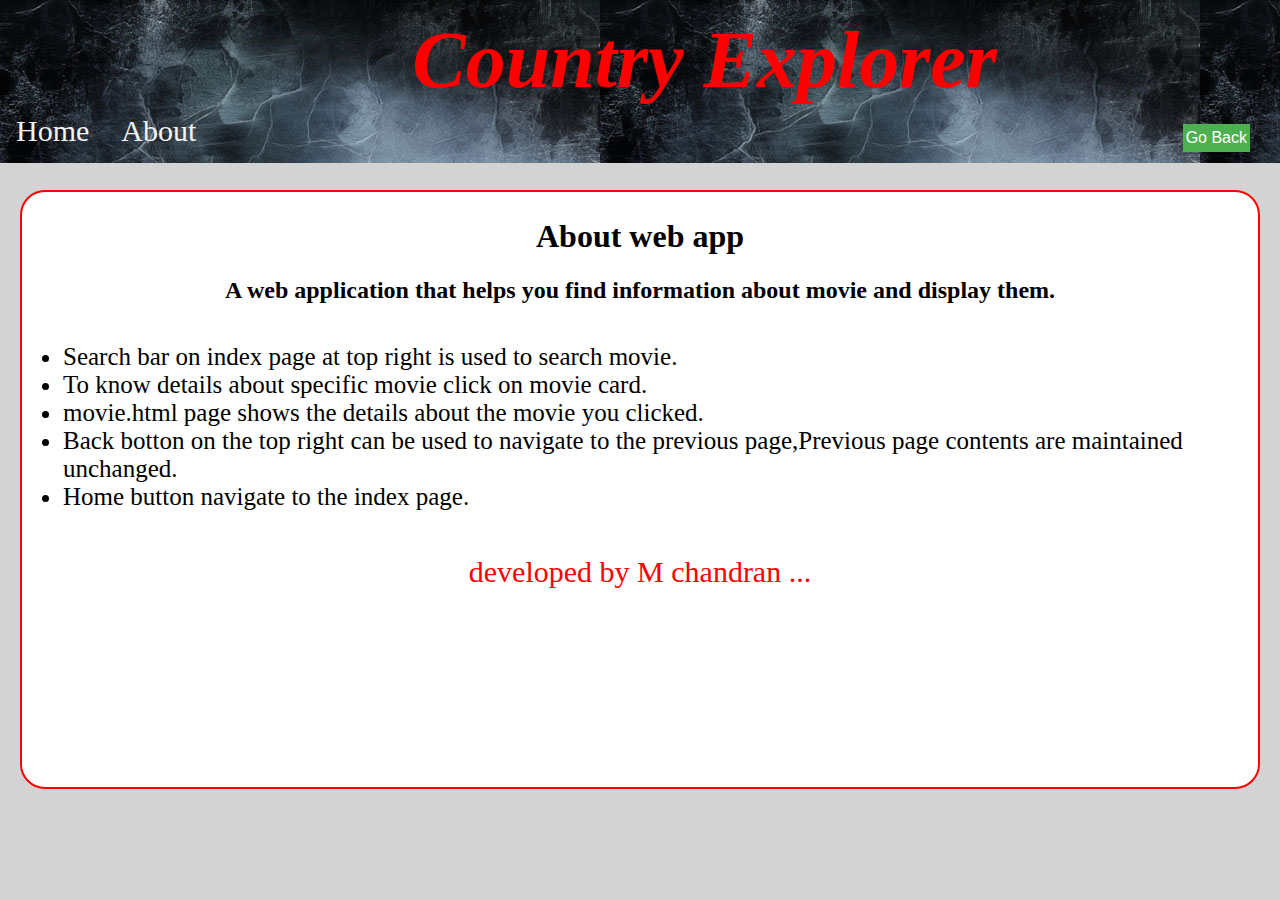
==== about.html @ 1dbf116a "Add files via upload" ====
<html>
<head>
<title>Country Finder</title>
<link rel="stylesheet"  href="css/cssabout.css">
</head>
<body>
<div class="navbar">
<div class="home"><a href="index.html">Home</a></div>
  <div class="home"><a href="about.html">About</a></div>
  <div><h1 id="countryfinder" >Country Explorer</h1></div> 
  <div >
  <form>
<center>
  <button  type="button" value="Go back!" onclick="history.back()" class="button">Go Back</button></center>
</form></div>
</div>
<div class="main">
<center><h1>About web app</h1></center>
<center>
<h2 id="start">A web application that helps you find information about movie and display them.</h2></center>
<ul class="txt">
<li>Search bar on index page at top right is used to search movie.</li>
<li> To know details about specific movie click on movie card.</li>
<li> movie.html page shows the details about the movie you clicked.</li> 
<li> Back botton on the top right can be used to navigate to the previous page,Previous page contents are maintained unchanged.</li>
<li> Home button navigate to the index page.</li>
</ul>
<center>
<p class="cc">developed by M chandran ...</p></center>

</div>
</body>
</html>
---- css/cssabout.css ----
body {
	background-color: lightgrey;
      margin:0;
	  }
	  
#countryfinder {
	float:center;
	 display: inline-block;
   font-family:Brush Script MT, Brush Script Std, cursive;
  color:red;
  font-style:italic;
  font-size:80px;
  margin-bottom:2px;
  margin-top:15px;
  margin-left:200px;
  margin-right:0px;
}


.main{
	background-color:white;
	top: 190px;
	margin-top: 190px;
	padding: 5px 5px;
	height:65%;
	margin-left:20px;
	margin-right:20px;
	margin-bottom:10px;
	border-radius: 25px;
  border: 2px solid red;
  
}

.button {
  background-color: #4CAF50;
  border: none;
  color: white;
  padding: 5px 3px;
  text-align: center;
  text-decoration: none;
  display: inline-block;
  font-size: 16px;
  margin-top:0px;
  cursor: pointer;
  float: right;
  margin-right:30px;
}

.navbar {
	 
	float: left;
	
	background-image: url('../img.jpg');
  overflow: hidden;
  background-color: #333;
  position: fixed;
  top: 0px;
  width: 100%;
}

.navbar a {
  float: left;
  display: block;
  color: #f2f2f2;
  text-align: center;
  padding: 14px 16px;
  text-decoration: none;
  font-size: 30px;
}

.home{
	display: inline-block;
	float:left;
	margin-bottom:1px;
	margin-top:100px;
}

.navbar a:hover {
  background: #ddd;
  color: black;
}

.cc
{   
	font-family:Brush Script MT, Brush Script Std, cursive;
	font-size:30px;
	color:red;
	
}
.txt
{

  margin-left:20px;
  padding: 14px 16px;
  text-decoration: none;
  font-size: 25px;
}
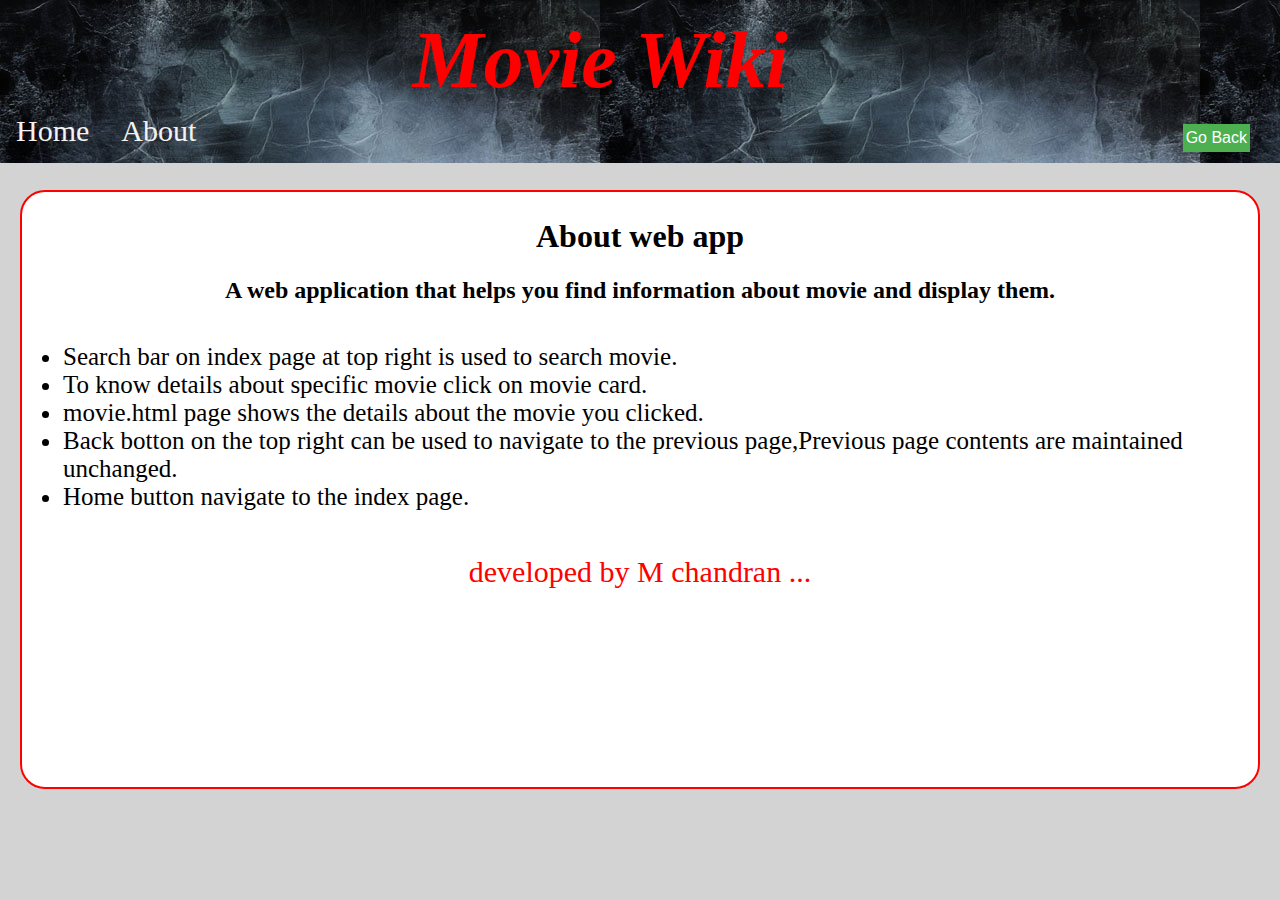
==== commit 9d184cd8: "Update about.html" ====
--- a/about.html
+++ b/about.html
@@ -7,7 +7,7 @@
 <div class="navbar">
 <div class="home"><a href="index.html">Home</a></div>
   <div class="home"><a href="about.html">About</a></div>
-  <div><h1 id="countryfinder" >Country Explorer</h1></div> 
+  <div><h1 id="countryfinder" >Movie Wiki</h1></div> 
   <div >
   <form>
 <center>
@@ -30,4 +30,4 @@
 
 </div>
 </body>
-</html>+</html>
